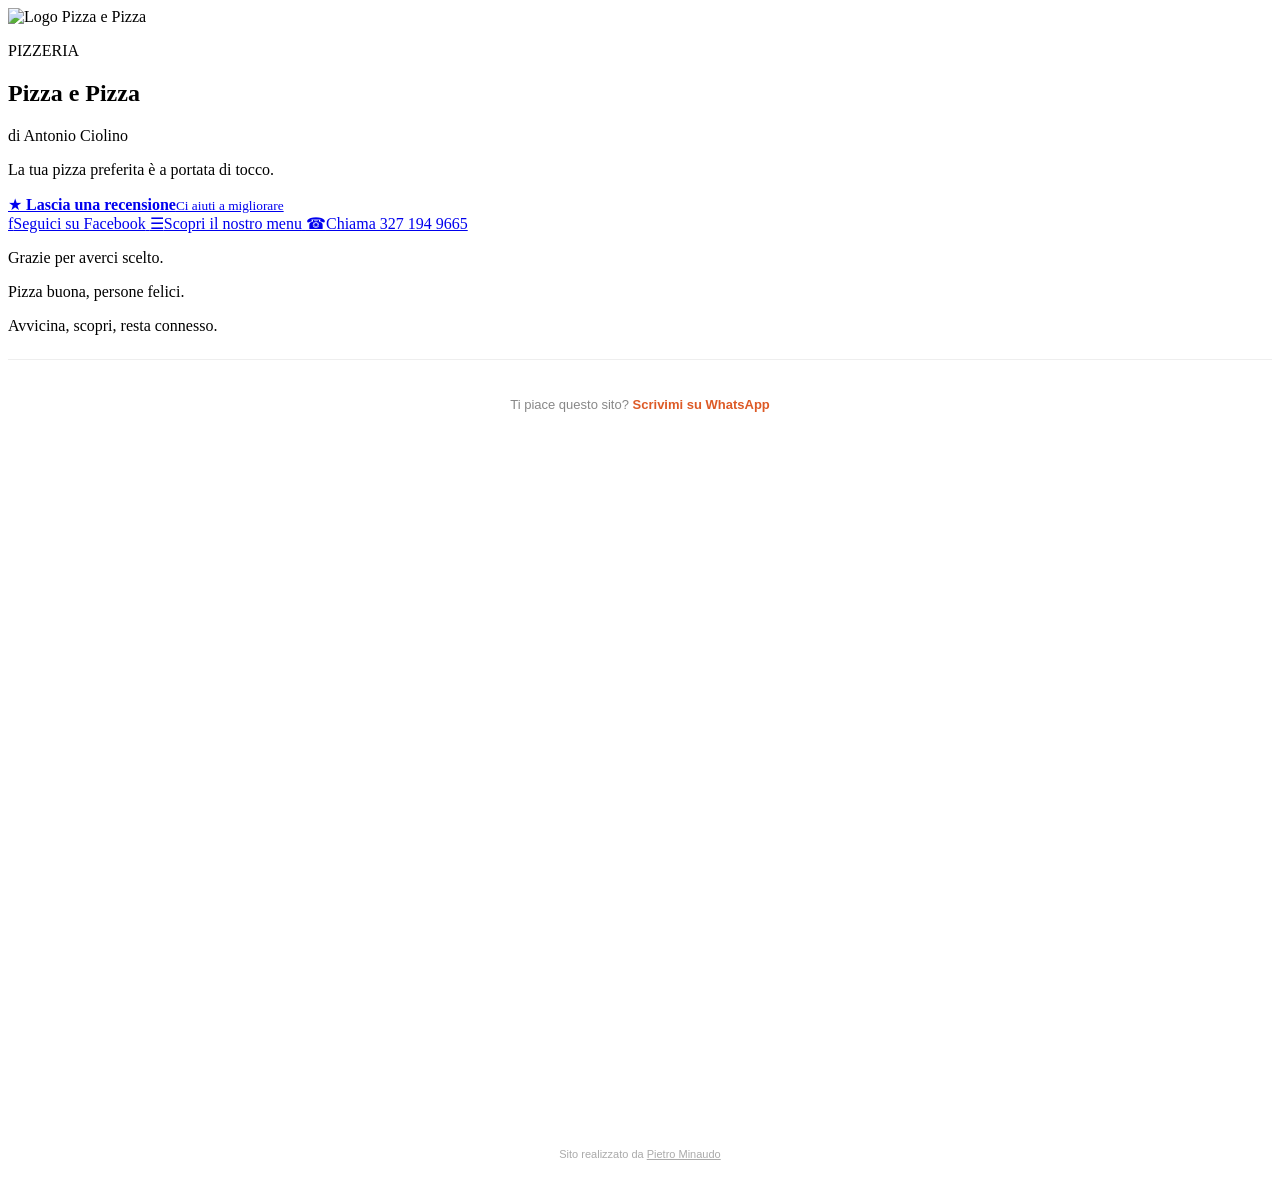
==== index.html @ fb4b1988 "Enhance footer with contact and form details Added a footer with contact information and an embedded" ====
<!doctype html>
<html lang="it">
  <head>
    <meta charset="UTF-8" />
    <meta name="viewport" content="width=device-width, initial-scale=1.0" />
    <meta name="theme-color" content="#111827" />
    <meta name="description" content="Contatti, Facebook e recensioni di Pizza e Pizza di Antonio Ciolino." />
    <title>Pizza e Pizza | Contatti</title>
    <link rel="preconnect" href="https://fonts.googleapis.com" />
    <link rel="preconnect" href="https://fonts.gstatic.com" crossorigin />
    <link href="https://fonts.googleapis.com/css2?family=DM+Sans:wght@400;500;600;700&family=Playfair+Display:wght@600;700&display=swap" rel="stylesheet" />
    <link rel="stylesheet" href="style.css" />
  </head>
  <body>
    <main class="page-shell">
      <section class="card" aria-label="Link e contatti">
        <img class="logo" src="logo-pizza-e-pizza-transparent.png" alt="Logo Pizza e Pizza" />
        <p class="eyebrow">PIZZERIA</p>
        <h1>Pizza e Pizza</h1>
        <p class="owner">di Antonio Ciolino</p>
        <p class="intro">La tua pizza preferita è a portata di tocco.</p>

        <a class="reviews" href="https://search.google.com/local/writereview?placeid=ChIJR_ZSr0hiGRMRLOgaN_LD9vo" target="_blank" rel="noopener" aria-label="Lascia una recensione su Google">
          <span class="star">★</span>
          <span><strong>Lascia una recensione</strong><small>Ci aiuti a migliorare</small></span>
        </a>

        <nav class="links" aria-label="Link dell'attività">
          <a class="link facebook" href="https://www.facebook.com/p/PizzaPizza-100063725912696/?locale=it_IT" target="_blank" rel="noopener">
            <span class="icon">f</span><span>Seguici su Facebook</span>
          </a>
          <a class="link menu" href="menu.html">
            <span class="icon">☰</span><span>Scopri il nostro menu</span>
          </a>
          <a class="link phone-link" href="tel:+393271949665" aria-label="Chiama il 327 194 9665 per prenotare o ordinare">
            <span class="icon">☎</span><span>Chiama 327 194 9665</span>
          </a>
        </nav>

        <div class="divider"></div>
        <p class="address">Grazie per averci scelto.</p>
        <p class="phone">Pizza buona, persone felici.</p>
      </section>
      <footer>Avvicina, scopri, resta connesso.</footer>
    </main>
    <footer style="text-align:center; padding:24px 16px; margin-top:24px; font-family:Arial, sans-serif; border-top:1px solid #eee;">
  <p style="font-size:13px; color:#888; margin-bottom:16px;">
    Ti piace questo sito? 
    <a href="https://wa.me/393913756683" target="_blank" rel="noopener" 
       style="color:#dd5a26; font-weight:bold; text-decoration:none;">
      Scrivimi su WhatsApp
    </a>
  </p>

  <div style="max-width:400px; margin:0 auto;">
    <iframe src="https://docs.google.com/forms/d/e/1FAIpQLSelDwKMpJ8apmw79YHEwAbJLjr5-dKTVPeS13PvKXPQIYI86A/viewform?embedded=true" 
            width="100%" height="700" frameborder="0" marginheight="0" marginwidth="0">
      Caricamento…
    </iframe>
  </div>

  <p style="font-size:11px; color:#aaa; margin-top:16px;">
    Sito realizzato da <a href="https://wa.me/393913756683" style="color:#aaa; text-decoration:underline;">Pietro Minaudo</a>
  </p>
</footer>
  </body>
</html>
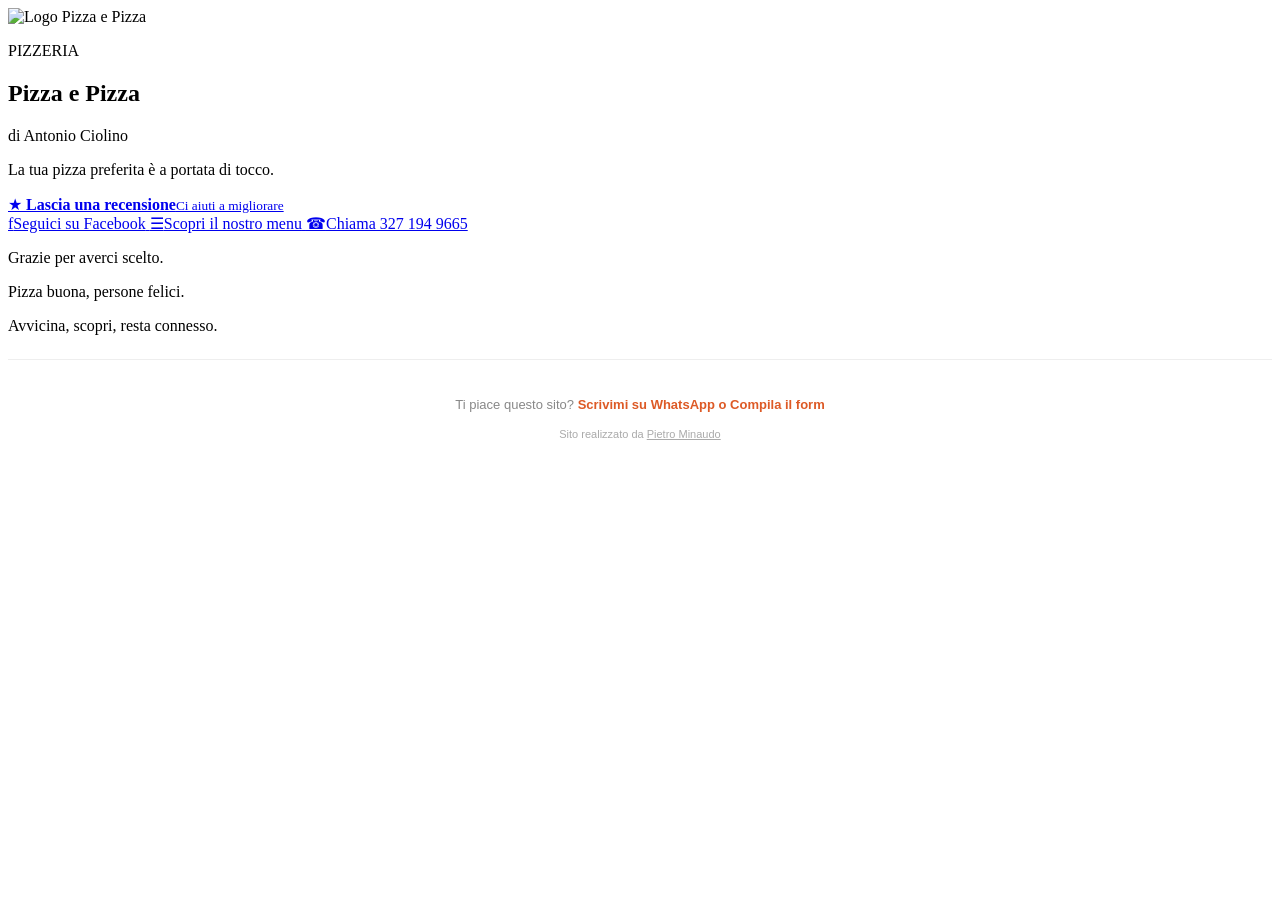
==== commit 0e059cee: "Remove Google Forms iframe from index.html Removed iframe for Google Forms from the footer section." ====
--- a/index.html
+++ b/index.html
@@ -50,14 +50,12 @@
        style="color:#dd5a26; font-weight:bold; text-decoration:none;">
       Scrivimi su WhatsApp
     </a>
+    
+    <a href="https://docs.google.com/forms/d/e/1FAIpQLSelDwKMpJ8apmw79YHEwAbJLjr5-dKTVPeS13PvKXPQIYI86A/viewform" target="_blank" rel="noopener" 
+       style="color:#dd5a26; font-weight:bold; text-decoration:none;">
+      o Compila il form
+    </a>
   </p>
-
-  <div style="max-width:400px; margin:0 auto;">
-    <iframe src="https://docs.google.com/forms/d/e/1FAIpQLSelDwKMpJ8apmw79YHEwAbJLjr5-dKTVPeS13PvKXPQIYI86A/viewform?embedded=true" 
-            width="100%" height="700" frameborder="0" marginheight="0" marginwidth="0">
-      Caricamento…
-    </iframe>
-  </div>
 
   <p style="font-size:11px; color:#aaa; margin-top:16px;">
     Sito realizzato da <a href="https://wa.me/393913756683" style="color:#aaa; text-decoration:underline;">Pietro Minaudo</a>
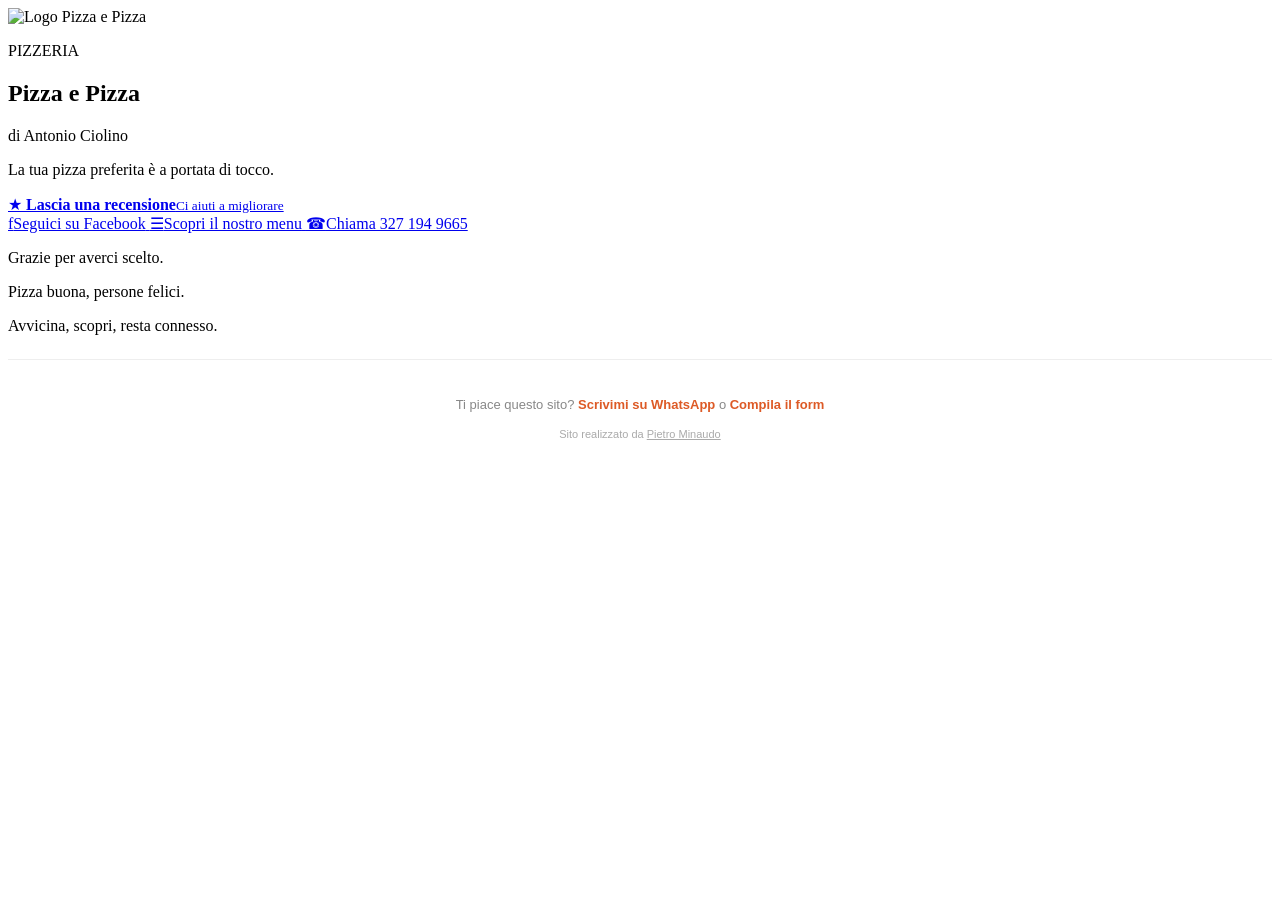
==== commit c546b610: "Update link text in index.html" ====
--- a/index.html
+++ b/index.html
@@ -50,10 +50,10 @@
        style="color:#dd5a26; font-weight:bold; text-decoration:none;">
       Scrivimi su WhatsApp
     </a>
-    
+     o 
     <a href="https://docs.google.com/forms/d/e/1FAIpQLSelDwKMpJ8apmw79YHEwAbJLjr5-dKTVPeS13PvKXPQIYI86A/viewform" target="_blank" rel="noopener" 
        style="color:#dd5a26; font-weight:bold; text-decoration:none;">
-      o Compila il form
+      Compila il form
     </a>
   </p>
 
